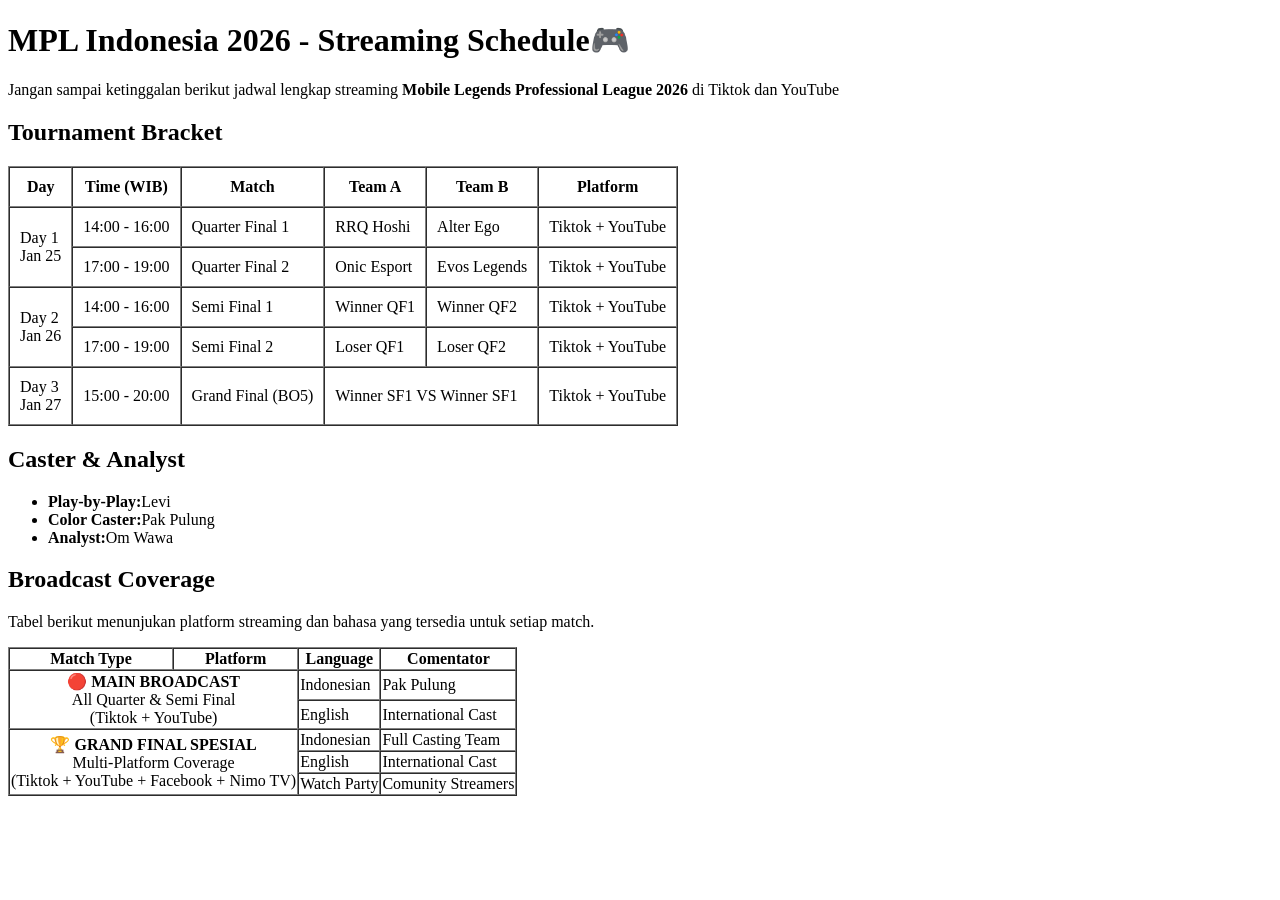
==== wpubelajarweb/06-html-lanjutan/latihan1-jadwal-turnamen-ml.html @ 14bd35bf "feat: create streaming schedule page for Mobile Legends Tournament" ====
<!DOCTYPE html>
<html lang="en">
<head>
    <meta charset="UTF-8">
    <meta name="viewport" content="width=device-width, initial-scale=1.0">
    <title>Streaming Schedule - Mobile Legends Tournament</title>
</head>
<body>
  <h1>MPL Indonesia 2026 - Streaming Schedule🎮</h1>  
  <p>Jangan sampai ketinggalan berikut jadwal lengkap
    streaming <strong>Mobile Legends Professional League 2026</strong>
    di Tiktok dan YouTube</p>

    <h2>Tournament Bracket</h2>
    <table border="1" cellspacing="0" cellpadding="10">
       <thead>
        <tr>
            <th>Day</th>
            <th>Time (WIB)</th>
            <th>Match</th>
            <th>Team A</th>
            <th>Team B</th>
            <th>Platform</th>
        </tr>
    </thead>
    <tbody>
        <tr>
            <td rowspan="2">Day 1 <br> Jan 25</td>
            <td>14:00 - 16:00</td>
            <td>Quarter Final 1</td>
            <td>RRQ Hoshi</td>
            <td>Alter Ego</td>
            <td>Tiktok + YouTube</td>
        </tr>
        <tr>
            <td>17:00 - 19:00</td>
            <td>Quarter Final 2</td>
            <td>Onic Esport</td>
            <td>Evos Legends</td>
            <td>Tiktok + YouTube</td>
        </tr>
        <tr>
            <td rowspan="2">Day 2 <br> Jan 26</td>
            <td>14:00 - 16:00</td>
            <td>Semi Final 1</td>
            <td>Winner QF1</td>
            <td>Winner QF2</td>
            <td>Tiktok + YouTube</td>
        </tr>
        <tr>
            <td>17:00 - 19:00</td>
            <td>Semi Final 2</td>
            <td>Loser QF1</td>
            <td>Loser QF2</td>
            <td>Tiktok + YouTube</td>
        </tr>
        <tr>
            <td>Day 3 <br> Jan 27</td>
            <td>15:00 - 20:00</td>
            <td>Grand Final (BO5)</td>
            <td colspan="2">Winner SF1 VS Winner SF1</td>
            <td>Tiktok + YouTube</td>
        </tr>
    </tbody>
</table>
<h2>Caster & Analyst</h2>
<ul>
    <li><strong>Play-by-Play:</strong>Levi </li>
    <li><strong>Color Caster:</strong>Pak Pulung</li>
    <li><strong>Analyst:</strong>Om Wawa</li>
</ul>



  <h2>Broadcast Coverage</h2>
  <p>Tabel berikut menunjukan platform streaming dan
    bahasa yang tersedia untuk setiap match.</p>


    <table border="1" cellspacing="0" cellpadding="1-0">
        <thead>
            <tr>
                <th>Match Type</th>
                <th>Platform</th>
                <th>Language</th>
                <th>Comentator</th>
            </tr>
        </thead>
        <tbody>
            <tr>
                <td colspan="2" rowspan="2" align="center">
                     <strong>🔴 MAIN BROADCAST</strong> <br>
                     All Quarter & Semi Final <br>
                     (Tiktok + YouTube)                  
                </td>
                <td>Indonesian</td>
                <td>Pak Pulung</td>
            </tr>
            <tr>
                <td>English</td>
                <td>International Cast</td>
            </tr>
            <tr>
                <td colspan="2" rowspan="3" align="center">
                    <strong>🏆 GRAND FINAL SPESIAL</strong><br>
                    Multi-Platform Coverage<br>
                    (Tiktok + YouTube + Facebook + Nimo TV)
                </td>
                <td>Indonesian</td>
                <td>Full Casting Team</td>
            </tr>
            <tr>
                <td>English</td>
                <td>International Cast</td>
            </tr>
            <tr>
                <td>Watch Party</td>
                <td>Comunity Streamers</td>
            </tr>
        </tbody>
    </table>
</body>
</html>
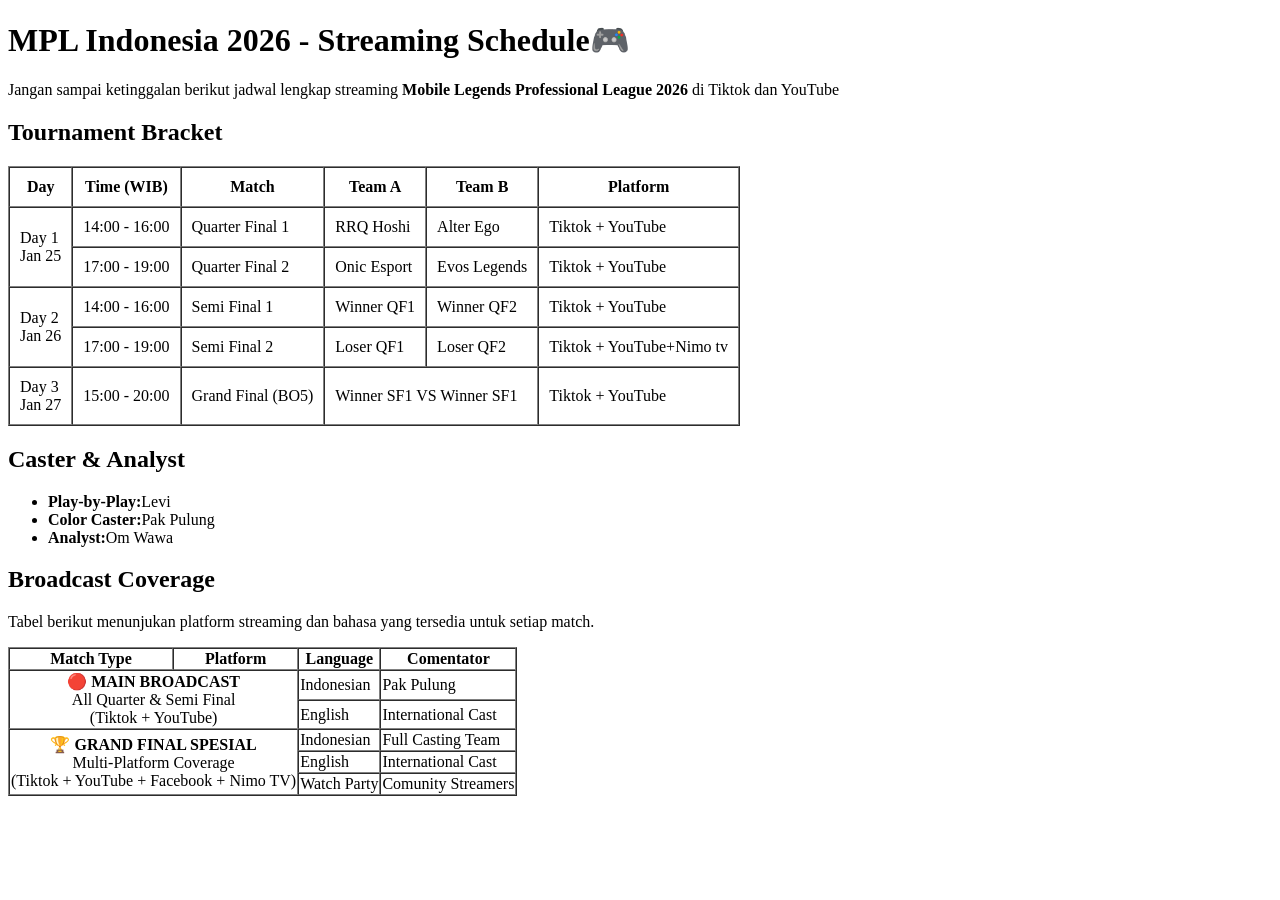
==== commit 8ffe864f: "feat: add HTML structure and styles for CSS demonstration" ====
--- a/wpubelajarweb/06-html-lanjutan/latihan1-jadwal-turnamen-ml.html
+++ b/wpubelajarweb/06-html-lanjutan/latihan1-jadwal-turnamen-ml.html
@@ -52,7 +52,7 @@
             <td>Semi Final 2</td>
             <td>Loser QF1</td>
             <td>Loser QF2</td>
-            <td>Tiktok + YouTube</td>
+            <td>Tiktok + YouTube+Nimo tv                                        </td>
         </tr>
         <tr>
             <td>Day 3 <br> Jan 27</td>
